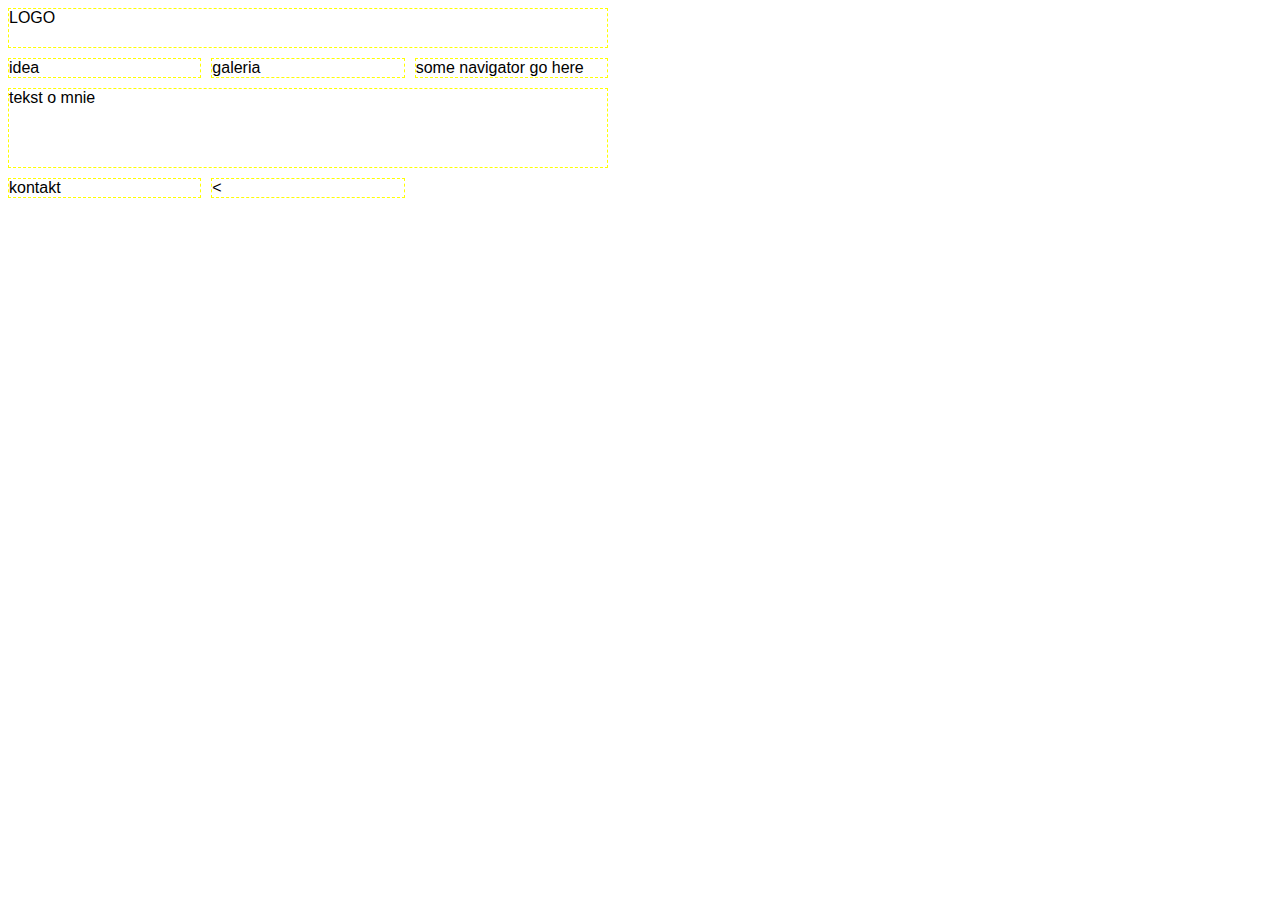
==== index.html @ f0eb109f "Add files via upload" ====
<!DOCTYPE html>
<html>

<head>
    <title>CSS exercise</title>
    <meta charset="utf8" />
    <link href='http://fonts.googleapis.com/css?family=Combo&subset=latin,latin-ext' rel='stylesheet' type='text/css'>
    <link rel="stylesheet" href="style.css" />
    <style>
        html,
        body 
        {
            background: white;
            color: black;
            font-family: cursive, sans-serif;
        }
    </style>
</head>

<body>
    <div class="mygrid">
    <header> LOGO </header>
    <navigator> some navigator go here </navigator>
        <div class="a"> idea </div>
        <div class="b"> galeria</div>
        <div class="c"> kontakt </div>
        <article> tekst o mnie</article> 
        <footer>< </footer>
    </div>

</body>

</html>
---- style.css ----
.mygrid {
    width: 600px;
    display: grid;
    grid-gap: 10px;
    grid-template-columns: 1fr 1fr 1fr ;
   grid-template-rows: 40px 20px 80px 20px;
    grid-template-areas:"header header header"
        "a b c "
        "article article article"
        "footer footer footer";

}

.mygrid:hover {
    opacity: 0.2;
}

.mygrid>* {
    border: 1px dashed yellow;
}

header {
    grid-area: header; 
}
.a {
    grid-area: a;
}
.b {
    grid-area: b;
}
c {
    grid-area: c;
}
article{
    grid-area:article;
}
footer[
grid-area:footer;
]
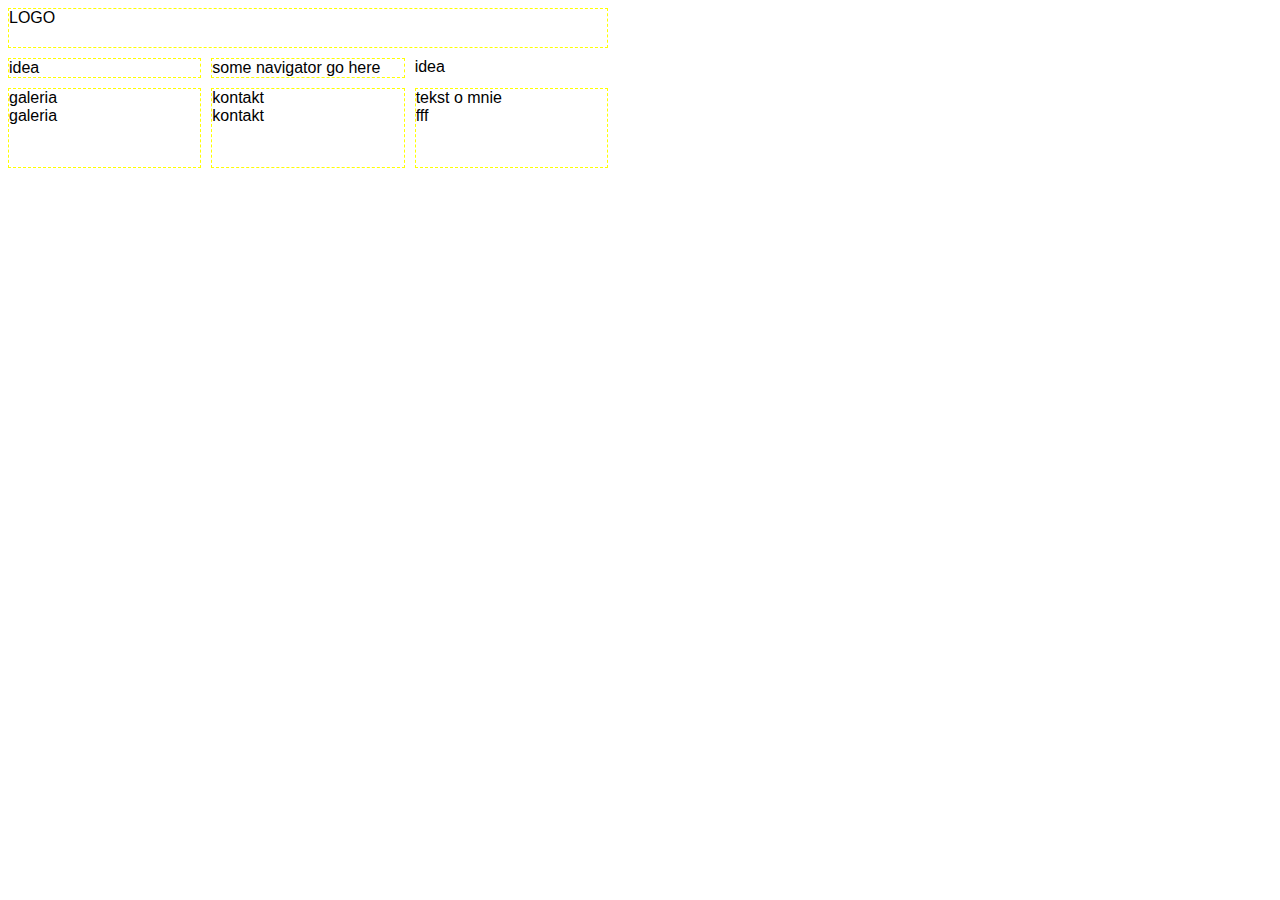
==== commit f513bb65: "Add files via upload" ====
--- a/index.html
+++ b/index.html
@@ -20,12 +20,15 @@
 <body>
     <div class="mygrid">
     <header> LOGO </header>
-    <navigator> some navigator go here </navigator>
+    <nav> some navigator go here </nav>
         <div class="a"> idea </div>
+        <link href="idea.html"> idea <a/>
         <div class="b"> galeria</div>
+              <link href="galeria.html"> galeria <a/>
         <div class="c"> kontakt </div>
+          <link href="kontakt.html"> kontakt <a/>
         <article> tekst o mnie</article> 
-        <footer>< </footer>
+        <footer>fff </footer>
     </div>
 
 </body>
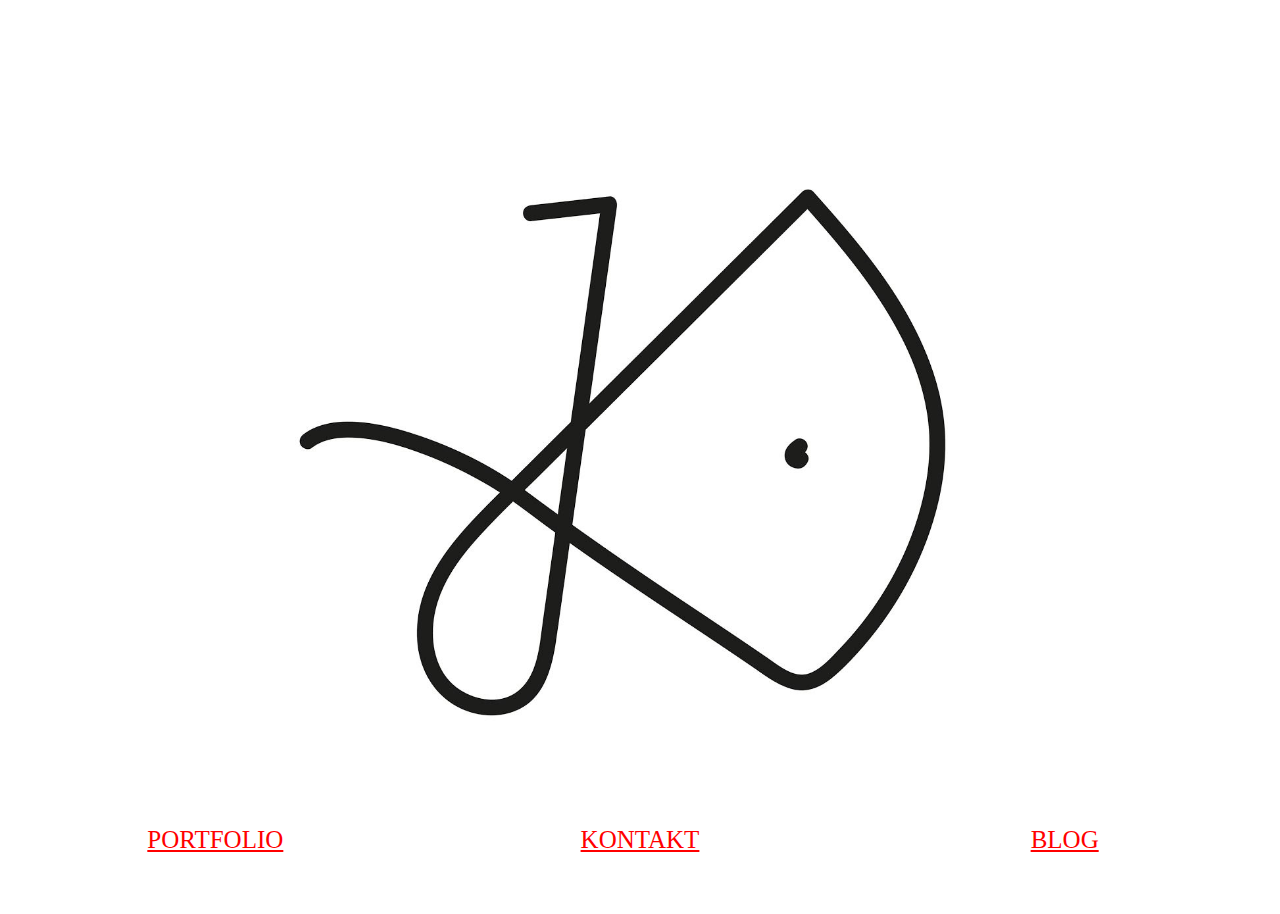
==== commit 2c7175c4: "Add files via upload" ====
--- a/index.html
+++ b/index.html
@@ -7,30 +7,36 @@
     <link href='http://fonts.googleapis.com/css?family=Combo&subset=latin,latin-ext' rel='stylesheet' type='text/css'>
     <link rel="stylesheet" href="style.css" />
     <style>
-        html,
-        body 
-        {
-            background: white;
-            color: black;
-            font-family: cursive, sans-serif;
-        }
+    
     </style>
 </head>
 
 <body>
     <div class="mygrid">
-    <header> LOGO </header>
-    <nav> some navigator go here </nav>
-        <div class="a"> idea </div>
-        <link href="idea.html"> idea <a/>
-        <div class="b"> galeria</div>
-              <link href="galeria.html"> galeria <a/>
-        <div class="c"> kontakt </div>
-          <link href="kontakt.html"> kontakt <a/>
-        <article> tekst o mnie</article> 
-        <footer>fff </footer>
+        
+        <div class="header">
+        <img src="unnamed.jpg" alt="portfolio" width="900" height="900">
+        </div>
+
+        
+   <div class="a1">
+        <a href="portfolio.html">PORTFOLIO</a>
+        </div>
+        
+    
+        <div class="a2">
+        <a href="kontakt.html">KONTAKT</a>
+          
+        </div>
+        
+        
+        <div class="a3">
+        <a href="http://zafirro.blogspot.com">BLOG</a></div>
+        
+       
+        
     </div>
 
 </body>
 
-</html>
+</html>--- a/style.css
+++ b/style.css
@@ -1,39 +1,199 @@
 .mygrid {
-    width: 600px;
+    width:1fr;
     display: grid;
-    grid-gap: 10px;
+     grid-gap: 10px;
+
+    margin:10px auto;
     grid-template-columns: 1fr 1fr 1fr ;
-   grid-template-rows: 40px 20px 80px 20px;
-    grid-template-areas:"header header header"
-        "a b c "
-        "article article article"
-        "footer footer footer";
-
+    grid-template-rows: 800px 40px;
+    grid-template-areas:
+                      "header header header"
+                       "a1 a2 a3"
+    
 }
 
-.mygrid:hover {
-    opacity: 0.2;
+
+
+
+.header {
+    grid-area:header;
+    text-align: center;
+    }
+
+.a{
+    position: relative;
+    width: 100%;
+    margin: 5px;
+    border: 1px solid #ccc;
+    text-align: center;
 }
 
-.mygrid>* {
-    border: 1px dashed yellow;
+.a1 {
+    grid-area: a1;
+   border-style: hidden; 
+   margin:auto;
+font-size: 25px; 
+   
 }
 
-header {
-    grid-area: header; 
+.a2{
+    grid-area: a2;
+    border-style: hidden;
+    margin:auto;
+    font-size: 25px;
 }
-.a {
-    grid-area: a;
+
+.a3{
+    grid-area: a3;
+    border-style: hidden; 
+    margin:auto;
+    font-size: 25px;
+    
 }
-.b {
-    grid-area: b;
+.i{
+    background-image: url(1.jpg);
+    width: 1000px;
+    height: 800px;
+    margin:auto;
+    background-size: contain;
+    background-repeat: no-repeat;
+   
+    
 }
-c {
-    grid-area: c;
+.j{
+    background-image: url(2.jpg);
+    width: 1000px;
+    height: 800px;
+    margin:auto;
+    background-size: contain;
+    background-repeat: no-repeat;
+   
+    
 }
-article{
-    grid-area:article;
+.k{
+    background-image: url(3.jpg);
+    width: 1000px;
+    height: 800px;
+    margin:auto;
+    background-size: contain;
+    background-repeat: no-repeat;
+   
+    
 }
-footer[
-grid-area:footer;
-]+.l{
+    background-image: url(4.jpg);
+    width: 1000px;
+    height: 800px;
+    margin:auto;
+    background-size: contain;
+    background-repeat: no-repeat;
+   
+    
+}
+.m{
+    background-image: url(5.jpg);
+    width: 1000px;
+    height: 800px;
+    margin:auto;
+    background-size: contain;
+    background-repeat: no-repeat;
+   
+    
+}
+.n{
+    background-image: url(6.jpg);
+    width: 1000px;
+    height: 800px;
+    margin:auto;
+    background-size: contain;
+    background-repeat: no-repeat;
+   
+    
+}
+.o{
+    background-image: url(7.jpg);
+    width: 1000px;
+    height: 800px;
+    margin:auto;
+    background-size: contain;
+    background-repeat: no-repeat;
+   
+    
+}
+
+.z{
+     font-size: 50px;
+     text-align: center;
+}
+    
+
+.p{
+    background-image: url(8.jpg);
+    width: 1000px;
+    height: 800px;
+    margin:auto;
+    background-size: contain;
+    background-repeat: no-repeat;
+   
+    
+}
+.q{
+    background-image: url(9.jpg);
+    width: 1000px;
+    height: 800px;
+    margin:auto;
+    background-size: contain;
+    background-repeat: no-repeat;
+   
+    
+}
+.e{
+    font-size: 70px;
+     text-align: center;
+    font-family: cursive;
+    color: paleturquoise;
+
+   
+   
+}
+
+
+.g{
+    font-size: 25px;
+     text-align: center;
+    color: bisque;
+    }
+.f{
+    font-size: 25px;
+     text-align: center;
+}
+
+
+
+a:link {
+    color: red;
+}
+
+
+a:visited {
+    color: pink;
+}
+
+a:hover {
+    color: hotpink;
+}
+
+
+a:active {
+    color: blue;
+}
+
+.text{
+   background-color: beige;
+    color:azure;
+    font-size: 25px;
+    padding: 16px 32px;
+    text-align: center;
+    
+}
+
